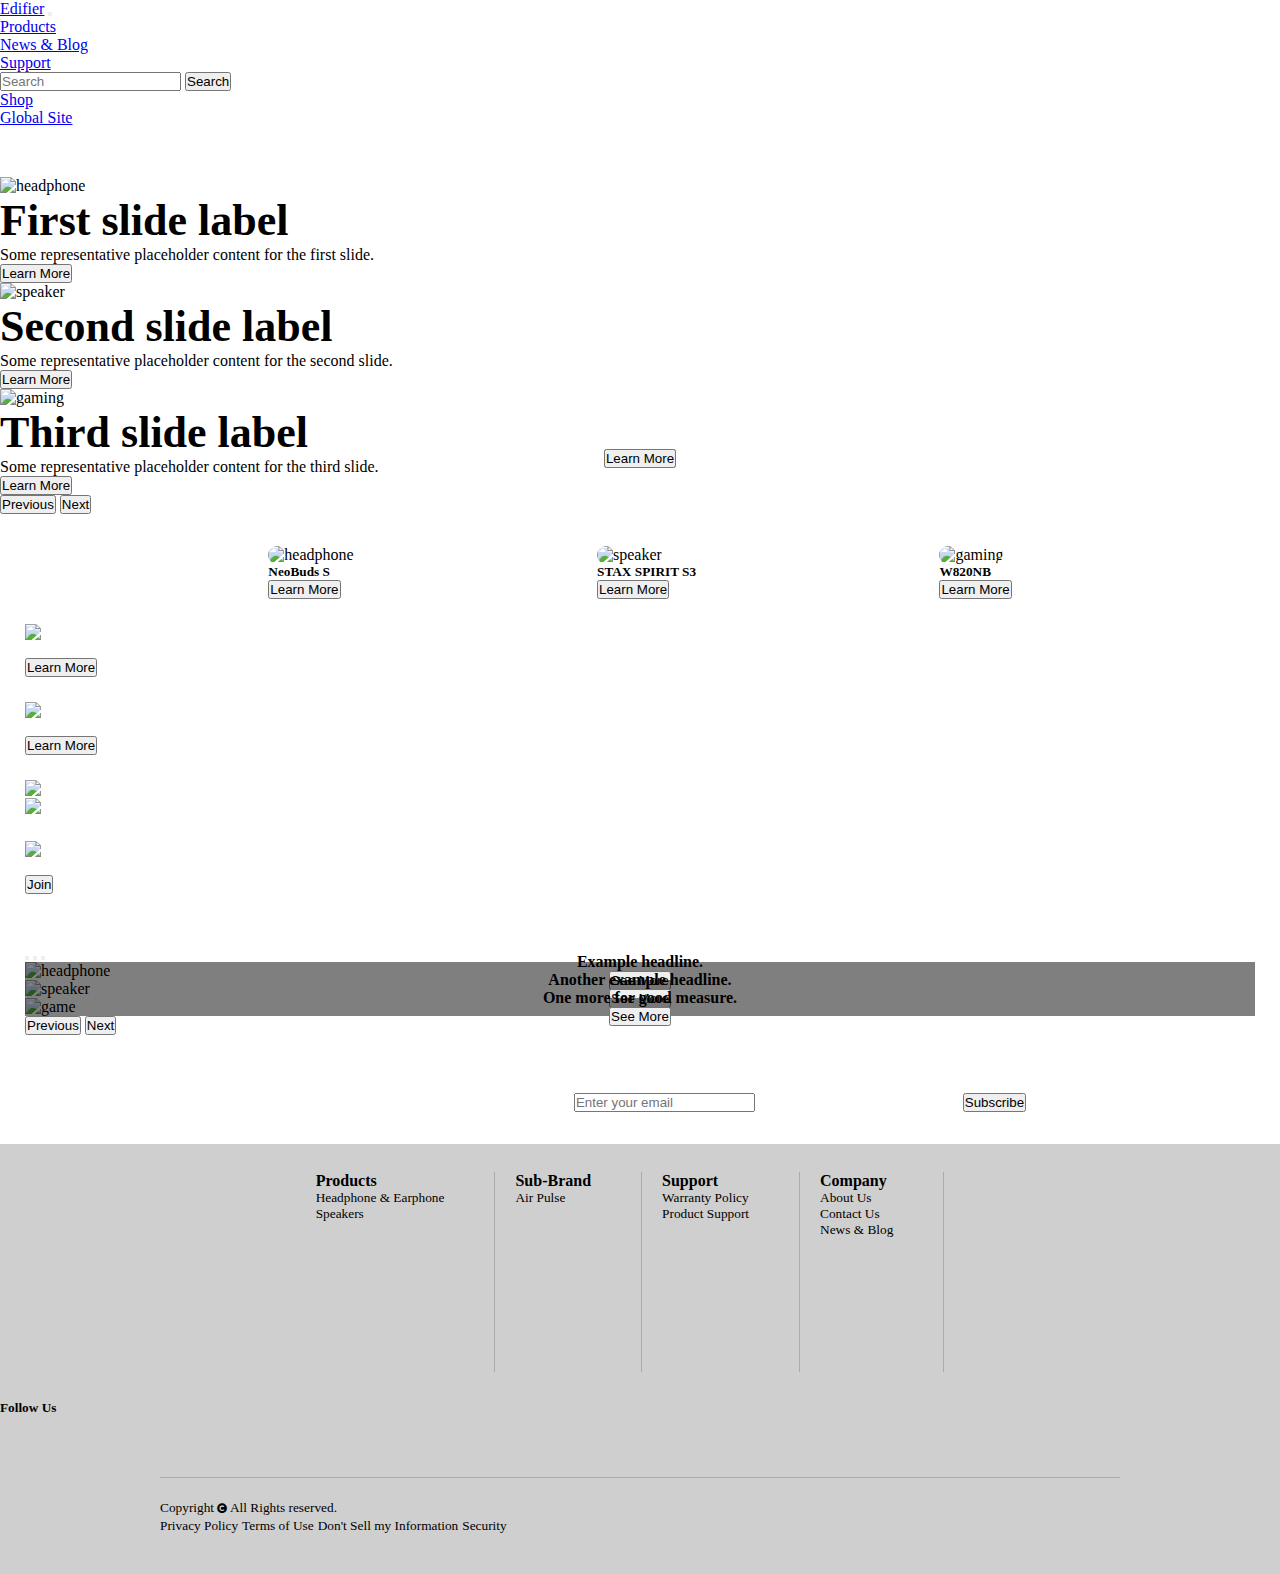
==== index.html @ dbce9516 "responsive done" ====
<!doctype html>
<html lang="en">

<head>
    <meta charset="utf-8">
    <meta name="viewport" content="width=device-width, initial-scale=1">
    <title>Edifier</title>
    <!-- Bootstrap -->
    <link href="https://cdn.jsdelivr.net/npm/bootstrap@5.3.0-alpha1/dist/css/bootstrap.min.css" rel="stylesheet"
        integrity="sha384-GLhlTQ8iRABdZLl6O3oVMWSktQOp6b7In1Zl3/Jr59b6EGGoI1aFkw7cmDA6j6gD" crossorigin="anonymous">
    <link rel="stylesheet" href="https://cdnjs.cloudflare.com/ajax/libs/font-awesome/5.15.3/css/all.min.css">
    <link rel="stylesheet" href="assets/css/style.css">
    <link rel="stylesheet" href="assets/css/responsive.css">
</head>

<body>
    <!-- Navbar Start -->
    <nav class="navbar navbar-expand-lg bg-light fixed-top">
        <div class="container">
            <a class="navbar-brand" href="#">Edifier</a>
            <button class="navbar-toggler" type="button" data-bs-toggle="collapse"
                data-bs-target="#navbarSupportedContent" aria-controls="navbarSupportedContent" aria-expanded="false"
                aria-label="Toggle navigation">
                <span class="navbar-toggler-icon"></span>
            </button>
            <div class="collapse navbar-collapse" id="navbarSupportedContent">
                <ul class="navbar-nav me-auto mb-2 mb-lg-0">
                    <li class="nav-item">
                        <a class="nav-link" aria-current="page" href="#">Products</a>
                    </li>
                    <li class="nav-item">
                        <a class="nav-link" href="#">News & Blog</a>
                    </li>
                    <li class="nav-item">
                        <a class="nav-link" href="#">Support</a>
                    </li>
                </ul>
                <ul class="navbar-nav ms-auto mb-2 mb-lg-0">
                    <form class="d-flex" role="search">
                        <input class="form-control me-2" type="search" placeholder="Search" aria-label="Search">
                        <button class="btn btn-outline-success" type="submit">Search</button>
                    </form>
                    <li class="nav-item">
                        <a class="nav-link" href="#">Shop</a>
                    </li>
                    <li class="nav-item">
                        <a class="nav-link" href="#">Global Site</a>
                    </li>
                </ul>
            </div>
        </div>
    </nav>
    <!-- Navbar End -->
    <!-- Carousel 1 Start -->
    <div id="carouselExampleCaptions" class="carousel slide carousel-fade" data-bs-ride="carousel">
        <div class="carousel-inner">
            <div class="carousel-item active" data-bs-interval="99999999">
                <img src="https://source.unsplash.com/random/1200x400/?headphone" class="d-block w-100 img-fluid"
                    alt="headphone">
                <div class="carousel-caption d-md-block">
                    <h5>First slide label</h5>
                    <p>Some representative placeholder content for the first slide.</p>
                    <button class="btn btn-info px-5">Learn More</button>
                </div>
            </div>
            <div class="carousel-item" data-bs-interval="99999999">
                <img src="https://source.unsplash.com/random/1200x400/?speaker" class="d-block w-100 img-fluid"
                    alt="speaker">
                <div class="carousel-caption d-md-block">
                    <h5>Second slide label</h5>
                    <p>Some representative placeholder content for the second slide.</p>
                    <button class="btn btn-info px-5">Learn More</button>
                </div>
            </div>
            <div class="carousel-item" data-bs-interval="99999999">
                <img src="https://source.unsplash.com/random/1200x400/?gaming" class="d-block w-100 img-fluid"
                    alt="gaming">
                <div class="carousel-caption d-md-block">
                    <h5>Third slide label</h5>
                    <p>Some representative placeholder content for the third slide.</p>
                    <button class="btn btn-info px-5">Learn More</button>
                </div>
            </div>
        </div>
        <button class="carousel-control-prev" type="button" data-bs-target="#carouselExampleCaptions"
            data-bs-slide="prev">
            <span class="carousel-control-prev-icon" aria-hidden="true"></span>
            <span class="visually-hidden">Previous</span>
        </button>
        <button class="carousel-control-next" type="button" data-bs-target="#carouselExampleCaptions"
            data-bs-slide="next">
            <span class="carousel-control-next-icon" aria-hidden="true"></span>
            <span class="visually-hidden">Next</span>
        </button>
    </div>
    <!-- Carousel 1 End -->
    <!-- Product Start -->
    <section class="product">
        <div class="product-list">
            <div class="mb-3 border-0">
                <img src="https://source.unsplash.com/random/400x400/?headphone" class="card-img-top" alt="headphone">
                <div class="card-body ps-0">
                    <h5 class="card-title mb-3">NeoBuds S</h5>
                    <button type="button" class="btn btn-light px-5 py-2">Learn More</button>
                </div>
            </div>
            <div class="mb-3 border-0">
                <img src="https://source.unsplash.com/random/400x400/?speaker" class="card-img-top" alt="speaker">
                <div class="card-body ps-0">
                    <h5 class="card-title mb-3">STAX SPIRIT S3</h5>
                    <button type="button" class="btn btn-light px-5 py-2">Learn More</button>
                </div>
            </div>
            <div class="mb-3 border-0">
                <img src="https://source.unsplash.com/random/400x400/?gaming" class="card-img-top" alt="gaming">
                <div class="card-body ps-0">
                    <h5 class="card-title mb-3">W820NB</h5>
                    <button type="button" class="btn btn-light px-5 py-2">Learn More</button>
                </div>
            </div>
        </div>
    </section>
    <!-- Product End -->
    <!-- Product 1 Start -->
    <section class="product-1">
        <div class="card text-white">
            <img src="https://source.unsplash.com/random/1200x350/?headphone" class="card-img" alt="headphone">
            <div class="card-img-overlay">
                <h5 class="card-title">Card title</h5>
                <button type="button" class="btn btn-light px-5 py-2">Learn More</button>
            </div>
        </div>
    </section>
    <!-- Product 2 End -->
    <!-- Product 2 Start -->
    <section class="product-2">
        <div class="card">
            <img src="https://source.unsplash.com/random/1200x350/?speaker" class="card-img" alt="speaker">
            <div class="card-img-overlay">
                <h5 class="card-title">Card title</h5>
                <button type="button" class="btn btn-light px-5 py-2">Learn More</button>
            </div>
        </div>
    </section>
    <!-- Product 2 End -->
    <!-- Product 3 Start -->
    <section class="product-3">
        <div class="row">
            <div class="col-md-6">
                <div class="card">
                    <img src="https://source.unsplash.com/random/750x750/?headphone" class="card-img" alt="headphone">
                    <div class="card-img-overlay">
                        <h5 class="card-title">Card title</h5>
                        <button type="button" class="btn btn-light px-5 py-2">Learn More</button>
                    </div>
                </div>
            </div>
            <div class="col-md-6">
                <div class="card">
                    <img src="https://source.unsplash.com/random/750x750/?speaker" class="card-img" alt="speaker">
                    <div class="card-img-overlay">
                        <h5 class="card-title">Card title</h5>
                        <button type="button" class="btn btn-light px-5 py-2">Learn More</button>
                    </div>
                </div>
            </div>
        </div>
    </section>
    <!-- Product 3 End -->
    <!-- Product 4 Start -->
    <section class="product-4">
        <div class="card">
            <img src="https://source.unsplash.com/random/1200x450/?gaming" class="card-img" alt="gaming">
            <div class="card-img-overlay">
                <h5 class="card-title">Card title</h5>
                <button type="button" class="btn btn-light px-5 py-2">Join</button>
            </div>
        </div>
    </section>
    <!-- Product 4 End -->
    <!-- Carousel 2 Start -->
    <section class="carousel-2">
        <div id="myCarousel" class="carousel slide" data-bs-ride="carousel">
            <div class="carousel-indicators">
                <button type="button" data-bs-target="#myCarousel" data-bs-slide-to="0" class=""
                    aria-label="Slide 1"></button>
                <button type="button" data-bs-target="#myCarousel" data-bs-slide-to="1" aria-label="Slide 2"
                    class=""></button>
                <button type="button" data-bs-target="#myCarousel" data-bs-slide-to="2" aria-label="Slide 3"
                    class="active" aria-current="true"></button>
            </div>
            <div class="carousel-inner">
                <div class="carousel-item active">
                    <img src="assets/img/game.jpg" class="img-fluid" alt="headphone">
                    <div class="">
                        <div class="carousel-caption">
                            <p>Example headline.</p>
                            <button class="btn btn-secondary">See More</button>
                        </div>
                    </div>
                </div>
                <div class="carousel-item">
                    <img src="assets/img/headphone.jpg" class="img-fluid" alt="speaker">
                    <div class="">
                        <div class="carousel-caption">
                            <p>Another example headline.</p>
                            <button class="btn btn-secondary">See More</button>
                        </div>
                    </div>
                </div>
                <div class="carousel-item">
                    <img src="assets/img/speaker.jpg" class="img-fluid" alt="game">
                    <div class="">
                        <div class="carousel-caption text-end">
                            <p>One more for good measure.</p>
                            <button class="btn btn-secondary">See More</button>
                        </div>
                    </div>
                </div>
            </div>
            <button class="carousel-control-prev" type="button" data-bs-target="#myCarousel" data-bs-slide="prev">
                <span class="carousel-control-prev-icon" aria-hidden="true"></span>
                <span class="visually-hidden">Previous</span>
            </button>
            <button class="carousel-control-next" type="button" data-bs-target="#myCarousel" data-bs-slide="next">
                <span class="carousel-control-next-icon" aria-hidden="true"></span>
                <span class="visually-hidden">Next</span>
            </button>
        </div>
    </section>
    <!-- Carousel 2 End -->
    <!-- Email Start -->
    <div class="subscription bg-dark">
        <div class="subscription-content">
            <div class="subscription-text ">
                <div class="d-flex flex-column">
                    <h5 class="p-0 m-0">User Subscription</h5>
                    <small>Get the latest news form Edifier</small>
                </div>
            </div>
            <form>
                <input type="email" class="form-control" name="email" placeholder="Enter your email">
                <button type="button" class="btn btn-primary">Subscribe</button>
            </form>
        </div>
    </div>
    <!-- Email End -->
    <!-- Footer Start -->
    <footer class="w-100">
        <div class="box">
            <div class="menu-box">
                <h4>Products</h4>
                <small>Headphone & Earphone</small>
                <small>Speakers</small>
            </div>
            <div class="menu-box">
                <h4>Sub-Brand</h4>
                <small>Air Pulse</small>
            </div>
            <div class="menu-box">
                <h4>Support</h4>
                <small>Warranty Policy</small>
                <small>Product Support</small>
            </div>
            <div class="menu-box">
                <h4>Company</h4>
                <small>About Us</small>
                <small>Contact Us</small>
                <small>News & Blog</small>
            </div>
        </div>
        <div class="container icons">
            <h5>Follow Us</h5>
            <div class="icon">
                <i class="fa fa-facebook-official"></i>
                <i class="fa fa-twitter"></i>
                <i class="fa fa-youtube"></i>
                <i class="fa fa-instagram"></i>
                <i class="fa fa-pinterest"></i>
            </div>
        </div>
        <div class="copyright">
            <div class="copyright-content">
                <div class="copyright-box d-flex justify-content-center">
                    <small>Copyright <i class="fa fa-copyright" style="font-size: 10px;"></i> All Rights
                        reserved.</small>
                    <div class="d-flex copyright-menu">
                        <small>Privacy Policy</small>
                        <small>Terms of Use</small>
                        <small>Don't Sell my Information</small>
                        <small>Security</small>
                    </div>
                </div>
            </div>
        </div>
    </footer>
    <!-- Footer End -->
    <!-- JS -->
    <!-- Bootstrap -->
    <script src="https://cdn.jsdelivr.net/npm/bootstrap@5.3.0-alpha1/dist/js/bootstrap.bundle.min.js"
        integrity="sha384-w76AqPfDkMBDXo30jS1Sgez6pr3x5MlQ1ZAGC+nuZB+EYdgRZgiwxhTBTkF7CXvN" crossorigin="anonymous">
    </script>
    <script src="https://kit.fontawesome.com/e4027260b9.js" crossorigin="anonymous"></script>
</body>

</html>
---- assets/css/style.css ----
* {
    margin: 0;
    padding: 0;
    box-sizing: border-box;
}

/* Navbar */


/* Content */
section {
    margin: 25px;
}

/* Carousel 1 */
.carousel {
    margin-top: 50px;
}

.carousel .carousel-inner .carousel-item .carousel-caption {
    top: 15%;
    text-align: start;
}

.carousel .carousel-inner .carousel-item .carousel-caption h5 {
    font-size: 44px;
}

/* Card */
.card-img-top {
    border-radius: 10px;
}

/* Product */
.product {
    margin-top: 32px;
    display: flex;
    justify-content: center;
}

.product .product-list {
    display: flex;
    width: 100%;
    justify-content: space-evenly;
}

/* Product 1 */
.product-1 {
    color: white;
}

.product-1 img {
    height: 100%;
}

/* Product 2 */
.product-2 {
    color: white;
}

.product-2 img {
    height: 100%;
}

/* Product 3 */
.product-3 {
    color: white;
}

.product-3 .card-img-overlay {
    position: absolute;
    top: 0;
    left: 0;
    width: 100%;
    height: 100%;
    display: flex;
    flex-direction: column;
    justify-content: center;
    align-items: center;
}

/* Product 4 */
.product-4 {
    color: white;
}

.product-4 img {
    height: 100%;
}

/* Carousel 2 */
.carousel-2 .carousel-inner .carousel-item {
    position: relative;
}

.carousel-2 .carousel-inner .carousel-item img {
    height: 750px;
    width: 100%;
}

.carousel-2 .carousel-inner .carousel-item .carousel-caption {
    position: absolute;
    top: 0;
    left: 0;
    width: 100%;
    height: 100%;
    background-color: rgba(0, 0, 0, 0.5);
    display: flex;
    flex-direction: column;
    justify-content: center;
    align-items: center;
}

.carousel-2 .carousel-inner .carousel-item .carousel-caption p {
    font-weight: 600;
}

/* Subscription */
.subscription {
    height: fit-content;
    padding: 25px 0;
    display: flex;
    justify-content: center;
    align-items: center;
    width: 100%;
}

.subscription .subscription-content {
    display: flex;
    width: 100%;
    justify-content: center;
}

.subscription .subscription-text {
    display: flex;
    align-items: center;
    color: white;
    width: 25%;
}

.subscription form {
    display: flex;
    justify-content: space-around;
    align-items: center;
    width: 25%;
}

/* Footer */
footer {
    height: fit-content;
    background-color: #cfcfcf;
}

footer .box {
    padding: 28px 20px;
    display: flex;
    justify-content: center;
}

footer .menu-box {
    margin-right: 40px;
    padding-right: 100px;
    border-right: 1px solid #ababab;
    display: flex;
    flex-direction: column;
    height: 200px;
}

footer .icons i {
    margin-right: 10px;
    font-size: 20px;
}

footer .copyright {
    display: flex;
    justify-content: center;
    margin-top: 20px;
    padding: 20px 0;
}

footer .copyright-content {
    width: 75%;
    padding: 20px 0;
    border-top: 1px solid #ababab;
}

footer .copyright-menu {
    justify-content: center;
    gap: 48px;
}

footer .copyright-menu {
    gap: 48px;
}
---- assets/css/responsive.css ----
@media (min-width: 768px) {
    .product-1 .card-img-overlay {
        top: 40%;
        left: 5%;
    }

    .product-2 .card-img-overlay {
        top: 40%;
        left: 5%;
    }

    .product-4 .card-img-overlay {
        top: 40%;
        left: 5%;
    }

    footer .menu-box {
        margin-right: 20px;
        padding-right: 50px;
    }

    .subscription form {
        width: 50%;
        gap: 20px;
    }
}

@media (max-width: 768px) {
    .carousel .carousel-inner .carousel-item img {
        height: 500px;
    }

    .product .product-list img {
        height: 200px;
        width: 200px;
        margin: 0 20px;
    }

    .carousel-2 .carousel-inner .carousel-item img {
        height: 500px;
        width: 100%;
    }
}

@media (max-width: 425px) {
    .carousel .carousel-inner .carousel-item .carousel-caption {
        text-align: center;
    }

    .carousel .carousel-inner .carousel-item .carousel-caption h5 {
        font-size: 32px;
    }

    .carousel .carousel-inner .carousel-item img {
        height: 300px;
    }

    .product .product-list {
        display: flex;
        overflow: auto;
        flex-wrap: nowrap;
        justify-content: unset;
    }

    .product .product-list img {
        height: 200px;
        width: 200px;
        margin: 0 20px;
    }

    .product-1 img {
        height: 175px;
    }

    .product-2 img {
        height: 175px;
    }

    .product-3 .row {
        gap: 20px;
    }

    .product-4 img {
        height: 175px;
    }

    .carousel-2 .carousel-inner .carousel-item img {
        height: 300px;
    }

    .subscription {
        padding: 20px 0;
        height: fit-content;
    }

    .subscription .subscription-content {
        flex-direction: column;
        align-items: center;
    }

    .subscription .subscription-text {
        justify-content: center;
        margin-bottom: 12px;
        width: 100%;
    }

    .subscription form {
        flex-direction: column;
        padding: 0 10px;
        gap: 10px;
        width: 100%;
    }

    footer .box {
        flex-wrap: wrap;
    }

    footer .menu-box {
        width: 25%;
        border: 0px;
        margin: 0 12px;
        padding: 0;
        height: 100px;
    }

    footer .copyright-content {
        width: 100%;
    }

    footer .copyright-box {
        flex-direction: column-reverse;
        margin: 0 20px;
        gap: 0;
    }

    footer .copyright-menu {
        margin-bottom: 12px;
        justify-content: space-between;
        flex-wrap: wrap;
        gap: 0;
    }

    footer .copyright-menu small {
        width: 85px;
    }
}
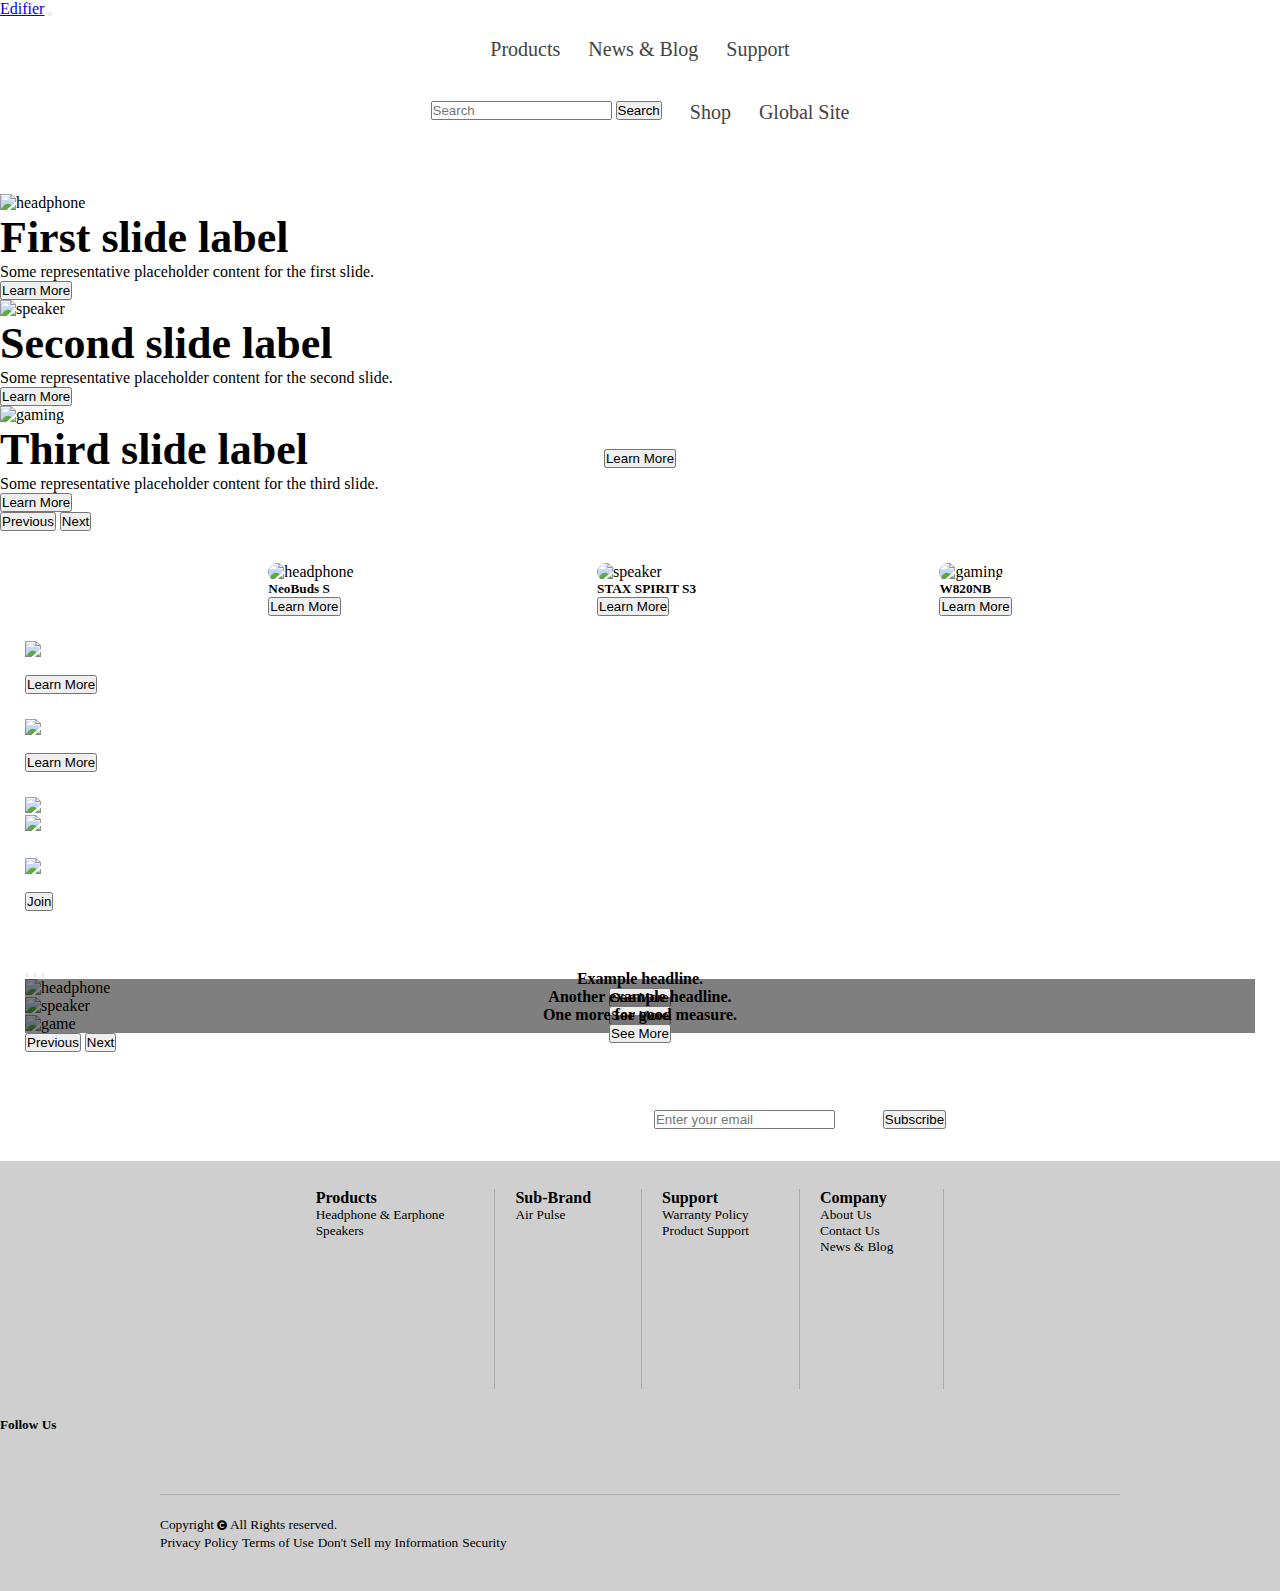
==== commit aeac1f87: "news&blog" ====
--- a/index.html
+++ b/index.html
@@ -8,8 +8,13 @@
     <!-- Bootstrap -->
     <link href="https://cdn.jsdelivr.net/npm/bootstrap@5.3.0-alpha1/dist/css/bootstrap.min.css" rel="stylesheet"
         integrity="sha384-GLhlTQ8iRABdZLl6O3oVMWSktQOp6b7In1Zl3/Jr59b6EGGoI1aFkw7cmDA6j6gD" crossorigin="anonymous">
+    <!-- Font Awesome -->
     <link rel="stylesheet" href="https://cdnjs.cloudflare.com/ajax/libs/font-awesome/5.15.3/css/all.min.css">
+    <!-- Alpine JS -->
+    <script src="//unpkg.com/alpinejs" defer></script>
+    <!-- Style CSS -->
     <link rel="stylesheet" href="assets/css/style.css">
+    <!-- Responsive CSS -->
     <link rel="stylesheet" href="assets/css/responsive.css">
 </head>
 
@@ -17,7 +22,7 @@
     <!-- Navbar Start -->
     <nav class="navbar navbar-expand-lg bg-light fixed-top">
         <div class="container">
-            <a class="navbar-brand" href="#">Edifier</a>
+            <a class="navbar-brand" href="index.html">Edifier</a>
             <button class="navbar-toggler" type="button" data-bs-toggle="collapse"
                 data-bs-target="#navbarSupportedContent" aria-controls="navbarSupportedContent" aria-expanded="false"
                 aria-label="Toggle navigation">
@@ -29,7 +34,7 @@
                         <a class="nav-link" aria-current="page" href="#">Products</a>
                     </li>
                     <li class="nav-item">
-                        <a class="nav-link" href="#">News & Blog</a>
+                        <a class="nav-link" href="news&blog.html">News & Blog</a>
                     </li>
                     <li class="nav-item">
                         <a class="nav-link" href="#">Support</a>
@@ -249,21 +254,21 @@
     <footer class="w-100">
         <div class="box">
             <div class="menu-box">
-                <h4>Products</h4>
+                <h4 class="fs-6">Products</h4>
                 <small>Headphone & Earphone</small>
                 <small>Speakers</small>
             </div>
             <div class="menu-box">
-                <h4>Sub-Brand</h4>
+                <h4 class="fs-6">Sub-Brand</h4>
                 <small>Air Pulse</small>
             </div>
             <div class="menu-box">
-                <h4>Support</h4>
+                <h4 class="fs-6">Support</h4>
                 <small>Warranty Policy</small>
                 <small>Product Support</small>
             </div>
             <div class="menu-box">
-                <h4>Company</h4>
+                <h4 class="fs-6">Company</h4>
                 <small>About Us</small>
                 <small>Contact Us</small>
                 <small>News & Blog</small>
--- a/assets/css/style.css
+++ b/assets/css/style.css
@@ -4,8 +4,62 @@
     box-sizing: border-box;
 }
 
-/* Navbar */
-
+/* Jumbotron */
+.jumbotron img {
+    width: 100vw;
+}
+
+.jumbotron .card-img-overlay {
+    top: 25%;
+}
+
+.jumbotron .card-title {
+    font-size: 56px;
+}
+
+/* Menu List */
+.list-menu .content {
+    display: flex;
+}
+.list-menu .content .row {
+    margin: 20px 0;
+}
+
+.list-menu .content img {
+    height: 250px;
+}
+
+.list-menu .content .label {
+    border-radius: 5px;
+    padding: 2px 10px;
+    background-color: #2d2daa;
+    width: fit-content;
+    color: white;
+}
+
+ul {
+    padding: 20px 0;
+    width: 100%;
+    justify-content: center;
+    display: flex;
+    gap: 28px;
+}
+
+ul li {
+    list-style: none;
+}
+
+ul li a {
+    font-size: 20px;
+    color: #434343;
+    text-decoration: none;
+}
+
+ul li a:hover,
+ul li a.active {
+    border-bottom: 2px solid blue;
+    color: black;
+}
 
 /* Content */
 section {
--- a/assets/css/responsive.css
+++ b/assets/css/responsive.css
@@ -1,3 +1,14 @@
+@media (max-width: 1024px) {
+    .product .product-list {
+        gap: 20px;
+    }
+
+    .subscription form {
+        width: 50%;
+        gap: 20px;
+    }
+}
+
 @media (min-width: 768px) {
     .product-1 .card-img-overlay {
         top: 40%;
@@ -20,7 +31,6 @@
     }
 
     .subscription form {
-        width: 50%;
         gap: 20px;
     }
 }
@@ -33,12 +43,16 @@
     .product .product-list img {
         height: 200px;
         width: 200px;
-        margin: 0 20px;
     }
 
     .carousel-2 .carousel-inner .carousel-item img {
         height: 500px;
         width: 100%;
+    }
+
+    .subscription form {
+        width: 50%;
+        gap: 20px;
     }
 }
 
@@ -65,7 +79,6 @@
     .product .product-list img {
         height: 200px;
         width: 200px;
-        margin: 0 20px;
     }
 
     .product-1 img {
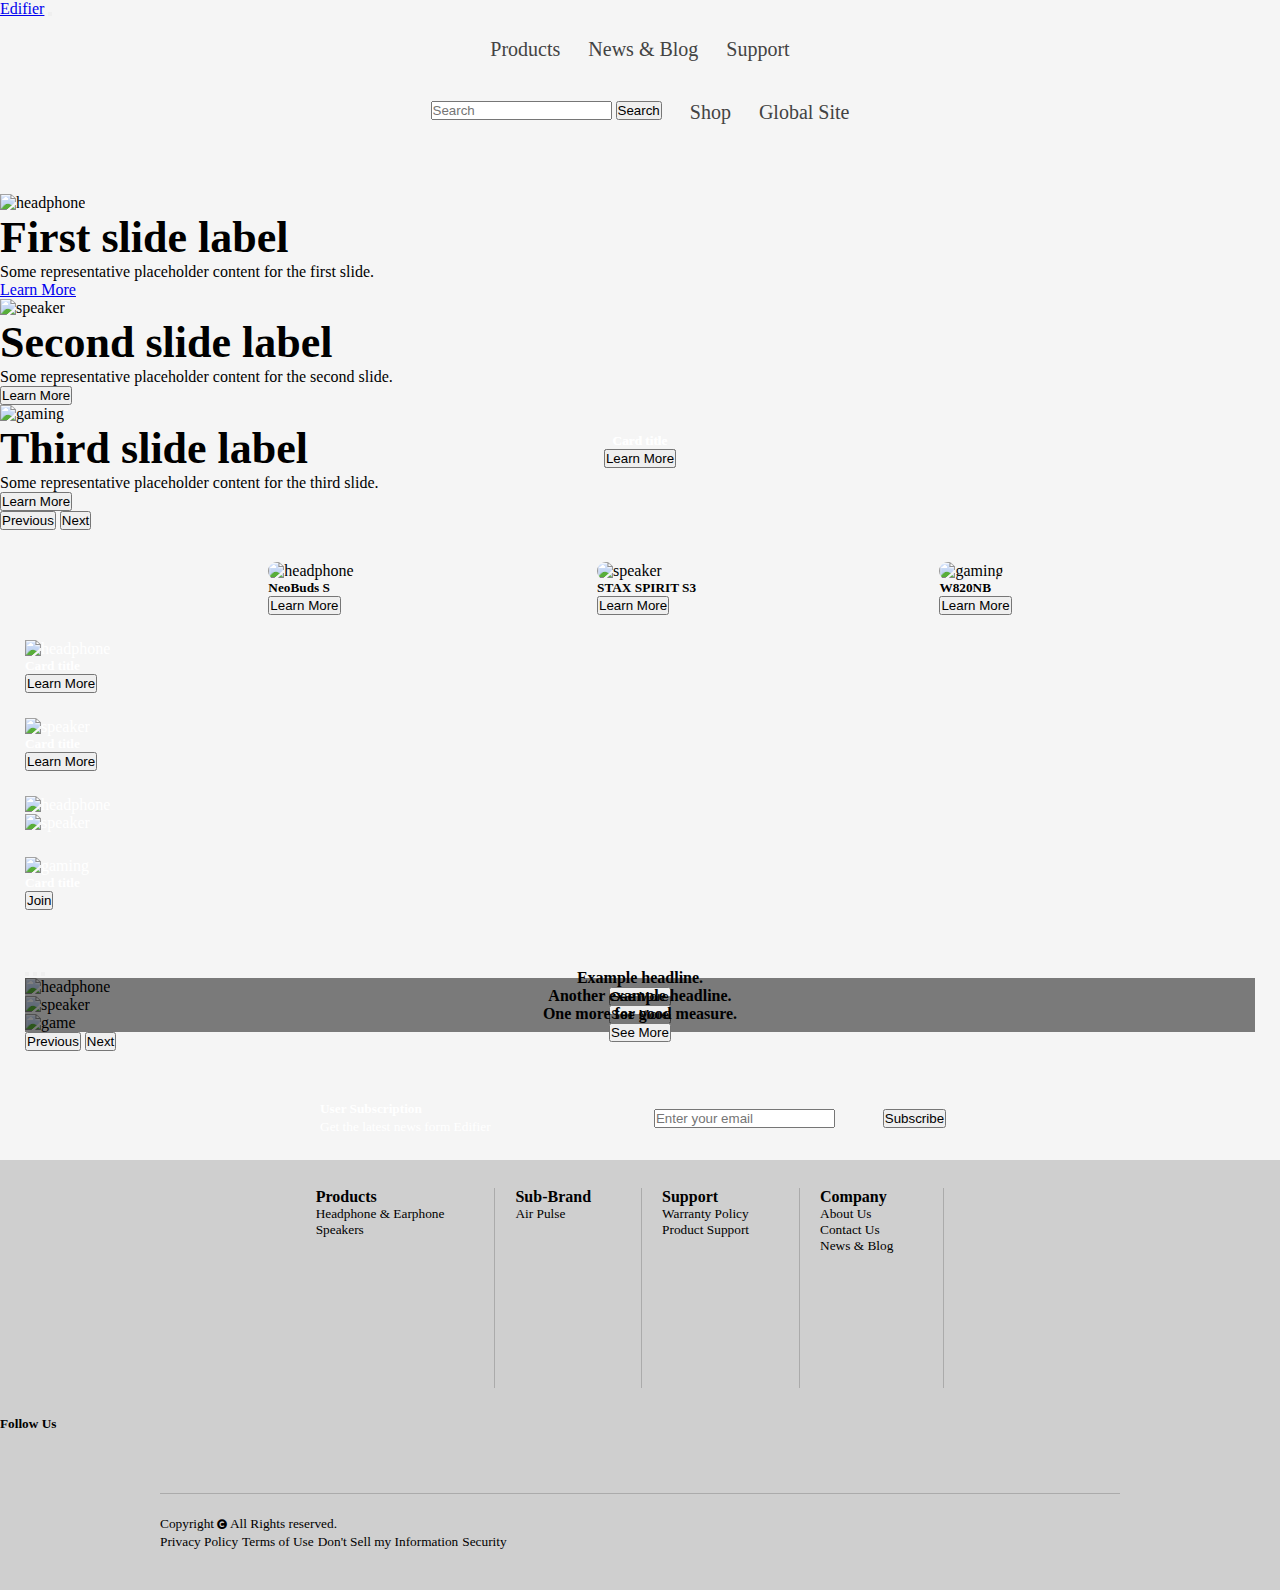
==== commit ad619d93: "detail product" ====
--- a/index.html
+++ b/index.html
@@ -31,13 +31,13 @@
             <div class="collapse navbar-collapse" id="navbarSupportedContent">
                 <ul class="navbar-nav me-auto mb-2 mb-lg-0">
                     <li class="nav-item">
-                        <a class="nav-link" aria-current="page" href="#">Products</a>
+                        <a class="nav-link" aria-current="page" href="product.html">Products</a>
                     </li>
                     <li class="nav-item">
                         <a class="nav-link" href="news&blog.html">News & Blog</a>
                     </li>
                     <li class="nav-item">
-                        <a class="nav-link" href="#">Support</a>
+                        <a class="nav-link" href="support.html">Support</a>
                     </li>
                 </ul>
                 <ul class="navbar-nav ms-auto mb-2 mb-lg-0">
@@ -46,10 +46,10 @@
                         <button class="btn btn-outline-success" type="submit">Search</button>
                     </form>
                     <li class="nav-item">
-                        <a class="nav-link" href="#">Shop</a>
-                    </li>
-                    <li class="nav-item">
-                        <a class="nav-link" href="#">Global Site</a>
+                        <a class="nav-link" href="shop.html">Shop</a>
+                    </li>
+                    <li class="nav-item">
+                        <a class="nav-link" href="global.html">Global Site</a>
                     </li>
                 </ul>
             </div>
@@ -59,16 +59,16 @@
     <!-- Carousel 1 Start -->
     <div id="carouselExampleCaptions" class="carousel slide carousel-fade" data-bs-ride="carousel">
         <div class="carousel-inner">
-            <div class="carousel-item active" data-bs-interval="99999999">
+            <div class="carousel-item active" data-bs-interval="1000">
                 <img src="https://source.unsplash.com/random/1200x400/?headphone" class="d-block w-100 img-fluid"
                     alt="headphone">
                 <div class="carousel-caption d-md-block">
                     <h5>First slide label</h5>
                     <p>Some representative placeholder content for the first slide.</p>
-                    <button class="btn btn-info px-5">Learn More</button>
-                </div>
-            </div>
-            <div class="carousel-item" data-bs-interval="99999999">
+                    <a href="detail-product.html" class="btn btn-info px-5">Learn More</a>
+                </div>
+            </div>
+            <div class="carousel-item" data-bs-interval="1000">
                 <img src="https://source.unsplash.com/random/1200x400/?speaker" class="d-block w-100 img-fluid"
                     alt="speaker">
                 <div class="carousel-caption d-md-block">
@@ -77,7 +77,7 @@
                     <button class="btn btn-info px-5">Learn More</button>
                 </div>
             </div>
-            <div class="carousel-item" data-bs-interval="99999999">
+            <div class="carousel-item" data-bs-interval="1000">
                 <img src="https://source.unsplash.com/random/1200x400/?gaming" class="d-block w-100 img-fluid"
                     alt="gaming">
                 <div class="carousel-caption d-md-block">
@@ -305,7 +305,7 @@
     <script src="https://cdn.jsdelivr.net/npm/bootstrap@5.3.0-alpha1/dist/js/bootstrap.bundle.min.js"
         integrity="sha384-w76AqPfDkMBDXo30jS1Sgez6pr3x5MlQ1ZAGC+nuZB+EYdgRZgiwxhTBTkF7CXvN" crossorigin="anonymous">
     </script>
-    <script src="https://kit.fontawesome.com/e4027260b9.js" crossorigin="anonymous"></script>
-</body>
+    <!-- Font Awesome -->
+    <script src="https://kit.fontawesome.com/e4027260b9.js" crossorigin="anonymous"></script></body>
 
 </html>--- a/assets/css/style.css
+++ b/assets/css/style.css
@@ -4,6 +4,15 @@
     box-sizing: border-box;
 }
 
+body {
+    background-color: #f5f5f5;
+}
+
+/* Content */
+section {
+    margin: 25px;
+}
+
 /* Jumbotron */
 .jumbotron img {
     width: 100vw;
@@ -11,6 +20,12 @@
 
 .jumbotron .card-img-overlay {
     top: 25%;
+    height: 50%;
+    width: 100%;
+    display: flex;
+    flex-direction: column;
+    justify-content: center;
+    align-items: center;
 }
 
 .jumbotron .card-title {
@@ -18,9 +33,18 @@
 }
 
 /* Menu List */
+.list-product .row {
+    margin-bottom: 20px;
+}
+
+.list-product img {
+    height: 250px;
+}
+
 .list-menu .content {
     display: flex;
 }
+
 .list-menu .content .row {
     margin: 20px 0;
 }
@@ -55,15 +79,64 @@
     text-decoration: none;
 }
 
-ul li a:hover,
-ul li a.active {
+.list-menu ul li a:hover,
+.list-menu ul li a.active {
     border-bottom: 2px solid blue;
     color: black;
 }
 
-/* Content */
-section {
-    margin: 25px;
+.menu-product {
+    margin: 20px 0;
+    display: flex;
+    flex-direction: column;
+    gap: 20px;
+}
+
+.menu-product .row .card {
+    border: 0;
+    border-radius: 0;
+    height: 200px;
+}
+
+.menu-product .row .card .card-img-overlay {
+    display: flex;
+    justify-content: center;
+    align-items: center;
+}
+
+.product-detail {
+    background-color: antiquewhite;
+}
+
+.product-detail .product {
+    padding: 40px 0;
+    display: flex;
+    gap: 40px;
+}
+
+.feature .row {
+    --bs-gutter-x: 0;
+}
+
+.menu-product .last {
+    display: flex;
+    justify-content: space-between;
+}
+
+.menu-product .last .card {
+    border: 0;
+    border-radius: 0;
+    height: 200px;
+}
+
+.menu-product .last .card .card-img-overlay {
+    display: flex;
+    justify-content: center;
+    align-items: center;
+}
+
+.menu-product img {
+    height: 200px;
 }
 
 /* Carousel 1 */
@@ -72,7 +145,7 @@
 }
 
 .carousel .carousel-inner .carousel-item .carousel-caption {
-    top: 15%;
+    top: 25%;
     text-align: start;
 }
 
--- a/assets/css/responsive.css
+++ b/assets/css/responsive.css
@@ -36,6 +36,10 @@
 }
 
 @media (max-width: 768px) {
+    .list-menu .content .row img {
+        height: 175px;
+    }
+
     .carousel .carousel-inner .carousel-item img {
         height: 500px;
     }
@@ -57,6 +61,38 @@
 }
 
 @media (max-width: 425px) {
+    .list-product .row {
+        gap: 20px;
+    }
+
+    .jumbotron img {
+        height: 500px;
+    }
+
+    .jumbotron form {
+        flex-direction: column;
+        align-items: center;
+        gap: 10px;
+        width: 100%;
+    }
+
+    .jumbotron form button {
+        width: 50%;
+    }
+
+    .list-menu .content .row {
+        gap: 20px;
+    }
+
+    .menu-product .row {
+        gap: 20px;
+    }
+
+    .menu-product .last {
+        flex-direction: column;
+        gap: 20px;
+    }
+
     .carousel .carousel-inner .carousel-item .carousel-caption {
         text-align: center;
     }
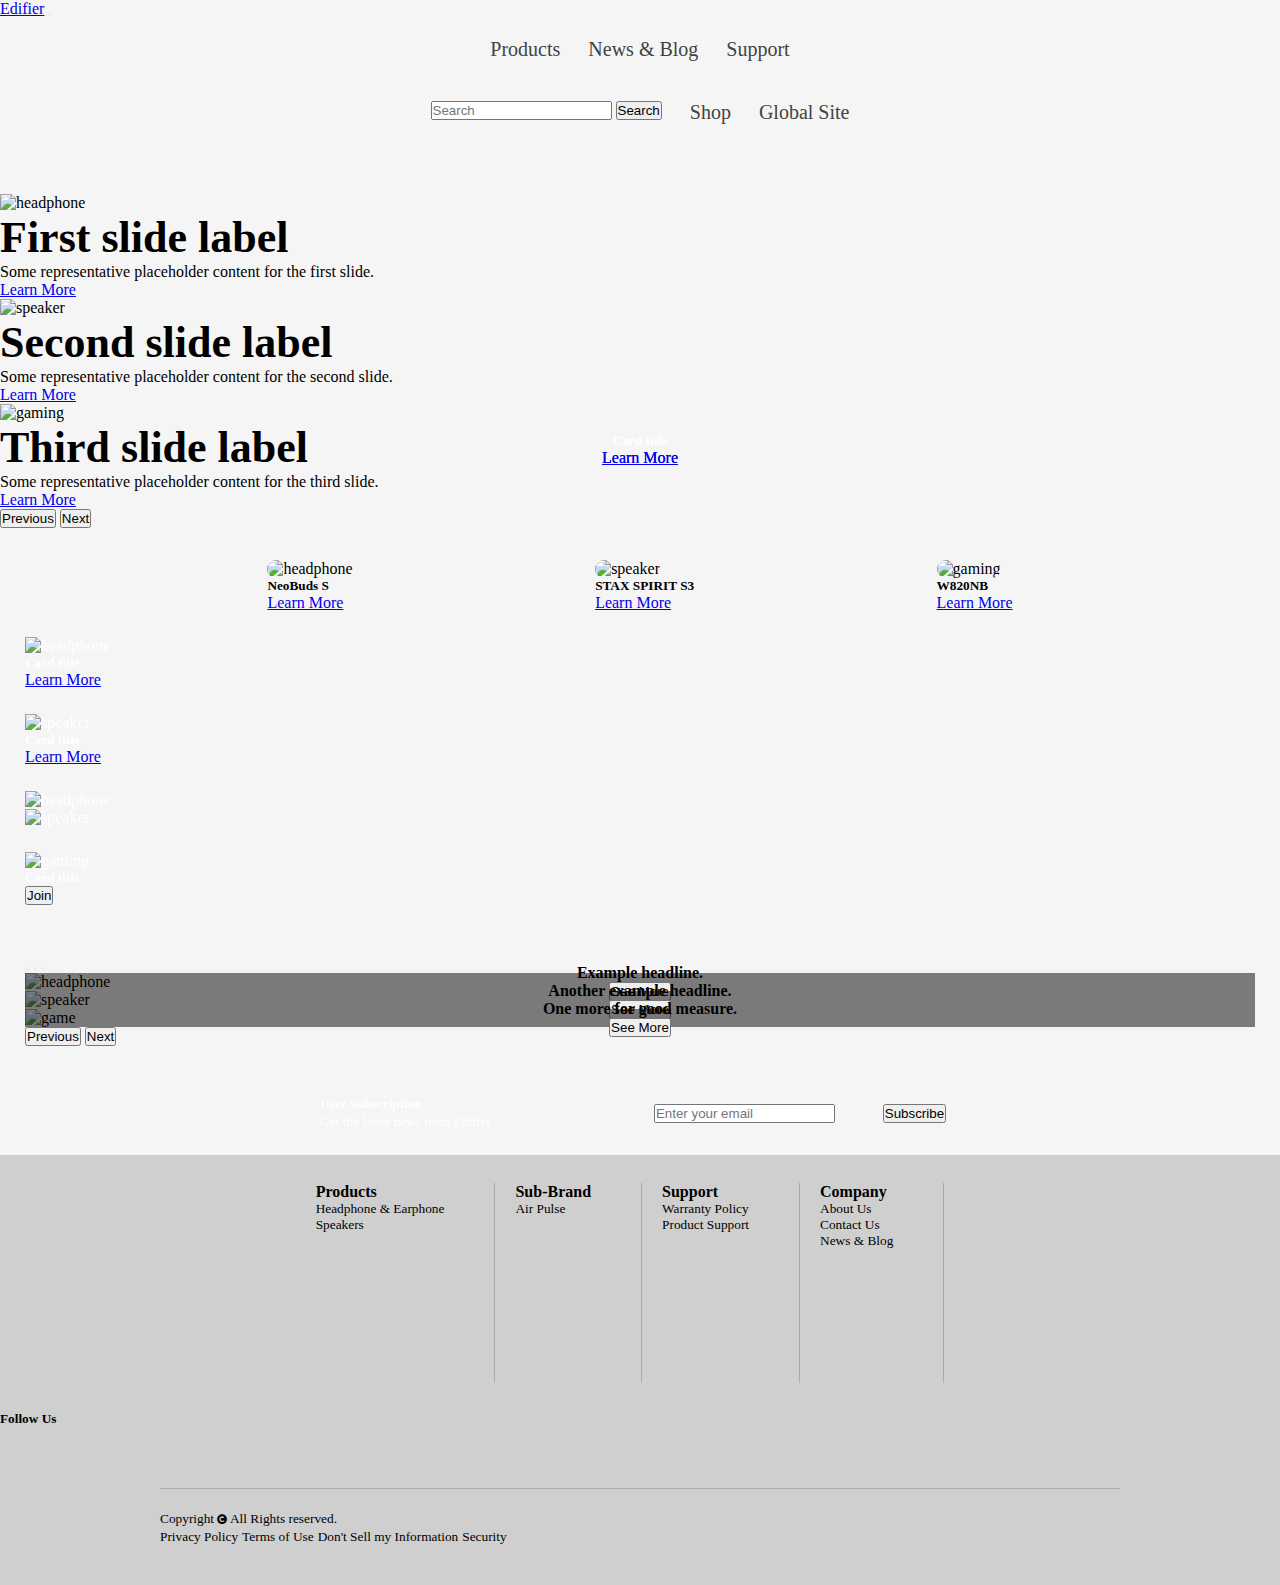
==== commit 81d005ee: "detail product" ====
--- a/index.html
+++ b/index.html
@@ -46,7 +46,7 @@
                         <button class="btn btn-outline-success" type="submit">Search</button>
                     </form>
                     <li class="nav-item">
-                        <a class="nav-link" href="shop.html">Shop</a>
+                        <a class="nav-link disabled" href="shop.html">Shop</a>
                     </li>
                     <li class="nav-item">
                         <a class="nav-link" href="global.html">Global Site</a>
@@ -74,7 +74,7 @@
                 <div class="carousel-caption d-md-block">
                     <h5>Second slide label</h5>
                     <p>Some representative placeholder content for the second slide.</p>
-                    <button class="btn btn-info px-5">Learn More</button>
+                    <a href="detail-product.html" class="btn btn-info px-5">Learn More</a>
                 </div>
             </div>
             <div class="carousel-item" data-bs-interval="1000">
@@ -83,7 +83,7 @@
                 <div class="carousel-caption d-md-block">
                     <h5>Third slide label</h5>
                     <p>Some representative placeholder content for the third slide.</p>
-                    <button class="btn btn-info px-5">Learn More</button>
+                    <a href="detail-product.html" class="btn btn-info px-5">Learn More</a>
                 </div>
             </div>
         </div>
@@ -106,21 +106,21 @@
                 <img src="https://source.unsplash.com/random/400x400/?headphone" class="card-img-top" alt="headphone">
                 <div class="card-body ps-0">
                     <h5 class="card-title mb-3">NeoBuds S</h5>
-                    <button type="button" class="btn btn-light px-5 py-2">Learn More</button>
+                    <a href="detail-product.html" class="btn btn-light px-5">Learn More</a>
                 </div>
             </div>
             <div class="mb-3 border-0">
                 <img src="https://source.unsplash.com/random/400x400/?speaker" class="card-img-top" alt="speaker">
                 <div class="card-body ps-0">
                     <h5 class="card-title mb-3">STAX SPIRIT S3</h5>
-                    <button type="button" class="btn btn-light px-5 py-2">Learn More</button>
+                    <a href="detail-product.html" class="btn btn-light px-5">Learn More</a>
                 </div>
             </div>
             <div class="mb-3 border-0">
                 <img src="https://source.unsplash.com/random/400x400/?gaming" class="card-img-top" alt="gaming">
                 <div class="card-body ps-0">
                     <h5 class="card-title mb-3">W820NB</h5>
-                    <button type="button" class="btn btn-light px-5 py-2">Learn More</button>
+                    <a href="detail-product.html" class="btn btn-light px-5">Learn More</a>
                 </div>
             </div>
         </div>
@@ -132,7 +132,7 @@
             <img src="https://source.unsplash.com/random/1200x350/?headphone" class="card-img" alt="headphone">
             <div class="card-img-overlay">
                 <h5 class="card-title">Card title</h5>
-                <button type="button" class="btn btn-light px-5 py-2">Learn More</button>
+                <a href="detail-product.html" class="btn btn-light px-5">Learn More</a>
             </div>
         </div>
     </section>
@@ -143,7 +143,7 @@
             <img src="https://source.unsplash.com/random/1200x350/?speaker" class="card-img" alt="speaker">
             <div class="card-img-overlay">
                 <h5 class="card-title">Card title</h5>
-                <button type="button" class="btn btn-light px-5 py-2">Learn More</button>
+                <a href="detail-product.html" class="btn btn-light px-5">Learn More</a>
             </div>
         </div>
     </section>
@@ -156,7 +156,7 @@
                     <img src="https://source.unsplash.com/random/750x750/?headphone" class="card-img" alt="headphone">
                     <div class="card-img-overlay">
                         <h5 class="card-title">Card title</h5>
-                        <button type="button" class="btn btn-light px-5 py-2">Learn More</button>
+                        <a href="detail-product.html" class="btn btn-light px-5">Learn More</a>
                     </div>
                 </div>
             </div>
@@ -165,7 +165,7 @@
                     <img src="https://source.unsplash.com/random/750x750/?speaker" class="card-img" alt="speaker">
                     <div class="card-img-overlay">
                         <h5 class="card-title">Card title</h5>
-                        <button type="button" class="btn btn-light px-5 py-2">Learn More</button>
+                        <a href="detail-product.html" class="btn btn-light px-5">Learn More</a>
                     </div>
                 </div>
             </div>
@@ -185,7 +185,7 @@
     <!-- Product 4 End -->
     <!-- Carousel 2 Start -->
     <section class="carousel-2">
-        <div id="myCarousel" class="carousel slide" data-bs-ride="carousel">
+        <div id="myCarousel" class="carousel slide carousel-fade" data-bs-ride="carousel">
             <div class="carousel-indicators">
                 <button type="button" data-bs-target="#myCarousel" data-bs-slide-to="0" class=""
                     aria-label="Slide 1"></button>
@@ -306,6 +306,7 @@
         integrity="sha384-w76AqPfDkMBDXo30jS1Sgez6pr3x5MlQ1ZAGC+nuZB+EYdgRZgiwxhTBTkF7CXvN" crossorigin="anonymous">
     </script>
     <!-- Font Awesome -->
-    <script src="https://kit.fontawesome.com/e4027260b9.js" crossorigin="anonymous"></script></body>
+    <script src="https://kit.fontawesome.com/e4027260b9.js" crossorigin="anonymous"></script>
+</body>
 
 </html>--- a/assets/css/style.css
+++ b/assets/css/style.css
@@ -108,6 +108,11 @@
     background-color: antiquewhite;
 }
 
+.product-detail .product img {
+    height: 500px;
+    width: 500px;
+}
+
 .product-detail .product {
     padding: 40px 0;
     display: flex;
--- a/assets/css/responsive.css
+++ b/assets/css/responsive.css
@@ -36,6 +36,14 @@
 }
 
 @media (max-width: 768px) {
+    .product-detail .product {
+        flex-direction: column;
+    }
+
+    .product-detail .product img {
+        width: 100%;
+    }
+
     .list-menu .content .row img {
         height: 175px;
     }
@@ -61,6 +69,14 @@
 }
 
 @media (max-width: 425px) {
+    .product-detail .product img {
+        width: 100%;
+    }
+
+    .product-detail .product {
+        flex-direction: column;
+    }
+
     .list-product .row {
         gap: 20px;
     }
